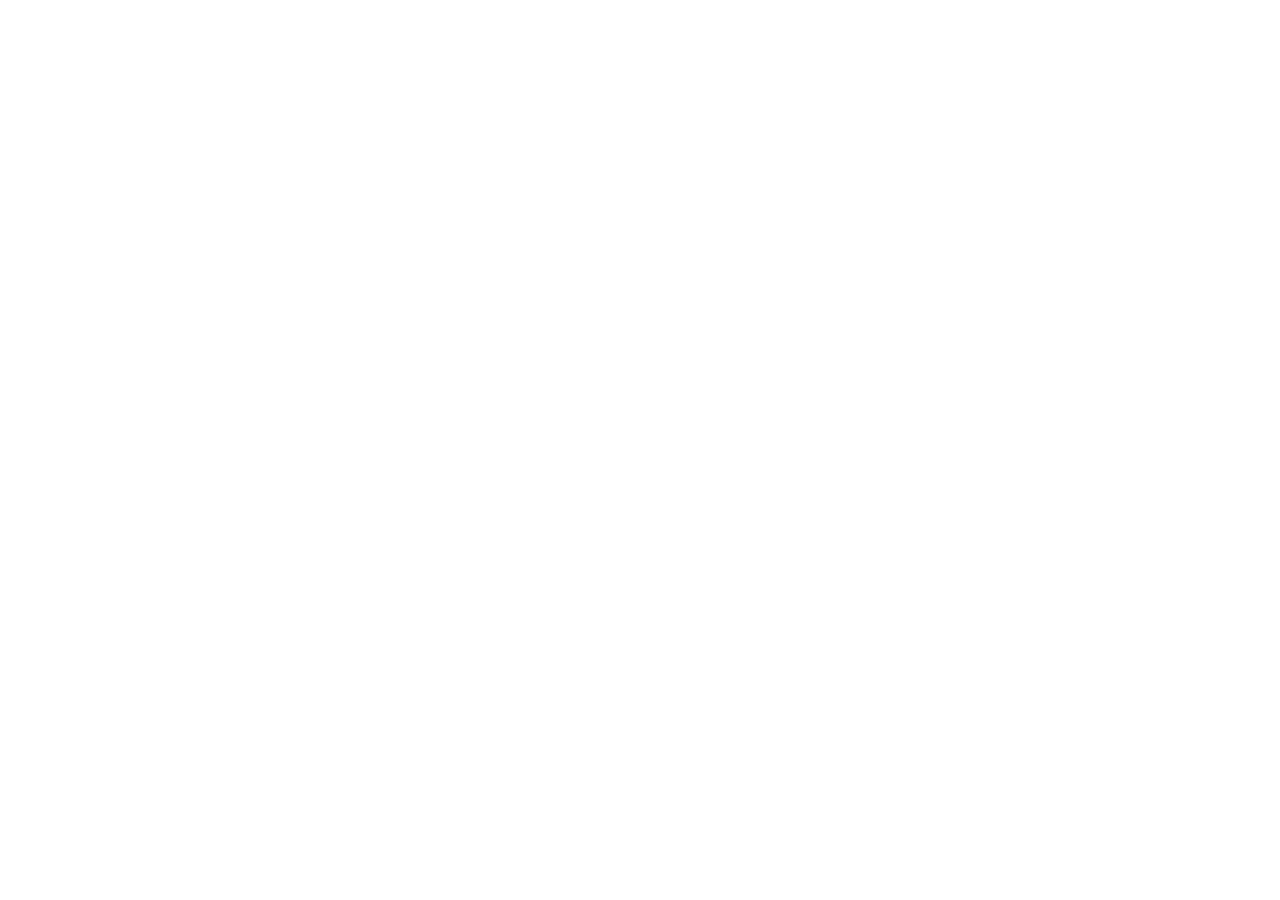
==== index.html @ e00733a5 "começo" ====
<!DOCTYPE html>
<html lang="pt-br">
<head>
    <meta charset="UTF-8">
    <meta name="viewport" content="width=device-width, initial-scale=1.0">
    <title>Document</title>


    
</head>
<body>
    
</body>
</html>
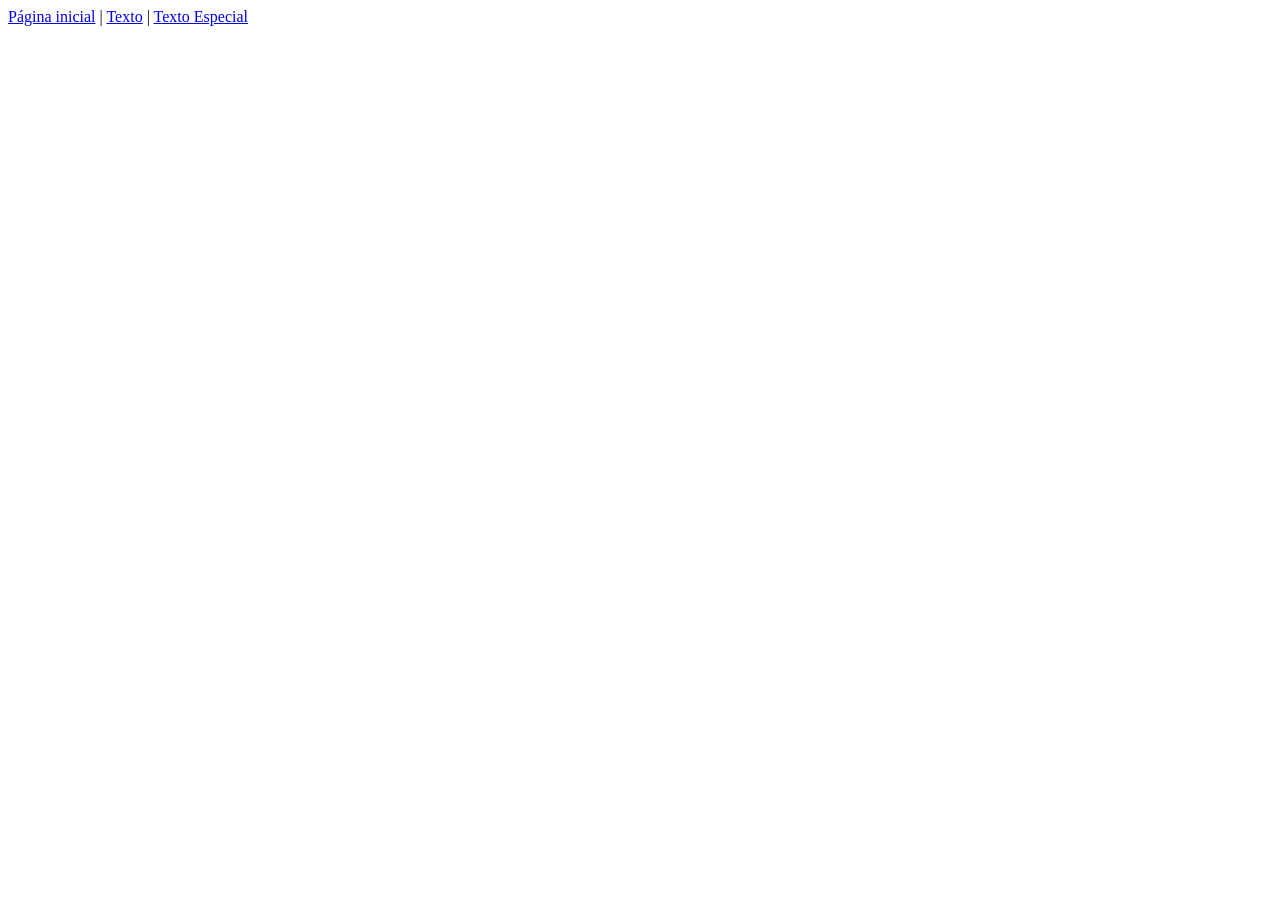
==== commit f27fc00c: "todos os html linkados" ====
--- a/index.html
+++ b/index.html
@@ -3,12 +3,18 @@
 <head>
     <meta charset="UTF-8">
     <meta name="viewport" content="width=device-width, initial-scale=1.0">
-    <title>Document</title>
+    <title>Projeto WEB - HTML/CSS (Página inicial) </title>
+    <script src="js/scripts.js" defer ></script>
+    <link rel="stylesheet" href="css/style.css">
+
+</head>
+
+<body>
+    <div id="geral">
+        <a href="/index.html">Página inicial</a> | <a href="/paginas/texto.html">Texto</a> | <a href="/paginas/outros/texto_especial.html"> Texto Especial</a>
+    </div>
 
 
-    
-</head>
-<body>
-    
+
 </body>
 </html>
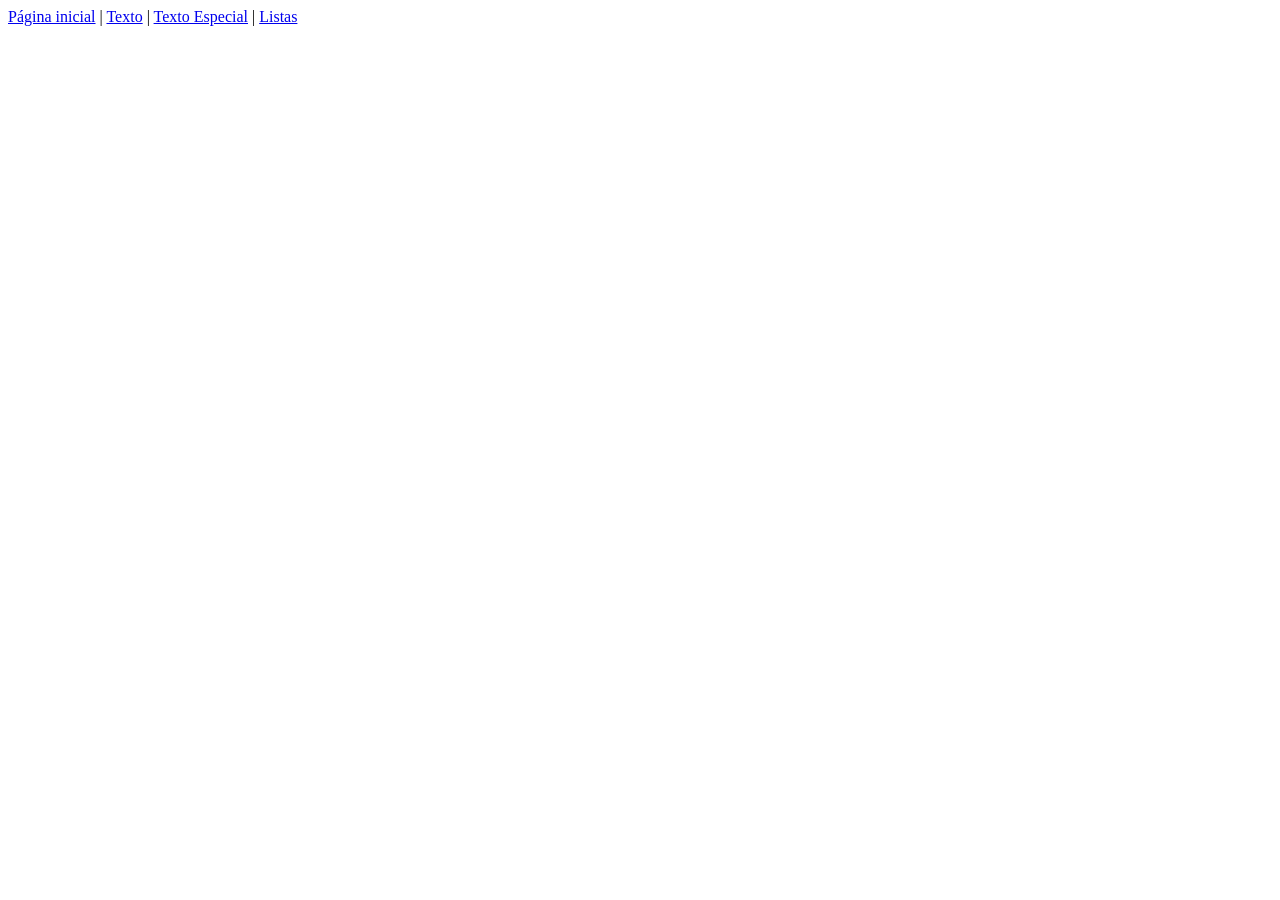
==== commit 73ca7417: "listas.html criado e linkado com os outros html" ====
--- a/index.html
+++ b/index.html
@@ -11,7 +11,7 @@
 
 <body>
     <div id="geral">
-        <a href="/index.html">Página inicial</a> | <a href="/paginas/texto.html">Texto</a> | <a href="/paginas/outros/texto_especial.html"> Texto Especial</a>
+        <a href="/index.html">Página inicial</a> | <a href="/paginas/texto.html">Texto</a> | <a href="/paginas/outros/texto_especial.html"> Texto Especial</a> | <a href="/paginas/listas.html"> Listas </a>
     </div>
 
 
--- a/css/style.css
+++ b/css/style.css
@@ -0,0 +1,42 @@
+/* selector {
+    propriedade01: valor;
+    propriedade02: valor;
+}
+*/
+
+
+h3{
+ text-align: center;
+ text-transform: uppercase;
+ letter-spacing: 5px;
+ color: blue;
+}
+
+p{
+    font-family:Helvetica;
+    text-align: justify;
+    line-height: 35px;
+    color: crimson;
+}
+
+#paragrafo01{
+    margin-left: 250px;
+    text-transform: uppercase;
+}
+
+#paragrafo02{
+    margin-right: 300px;
+    background-color: coral;
+
+}
+
+.paragrafos{
+    font-family: 'Courier New', Courier, monospace;
+    font-size: 2.4em;
+    line-height: 80px;
+}
+
+.parag_especiail{
+    text-decoration: line-through;
+    background-color: blue;
+}
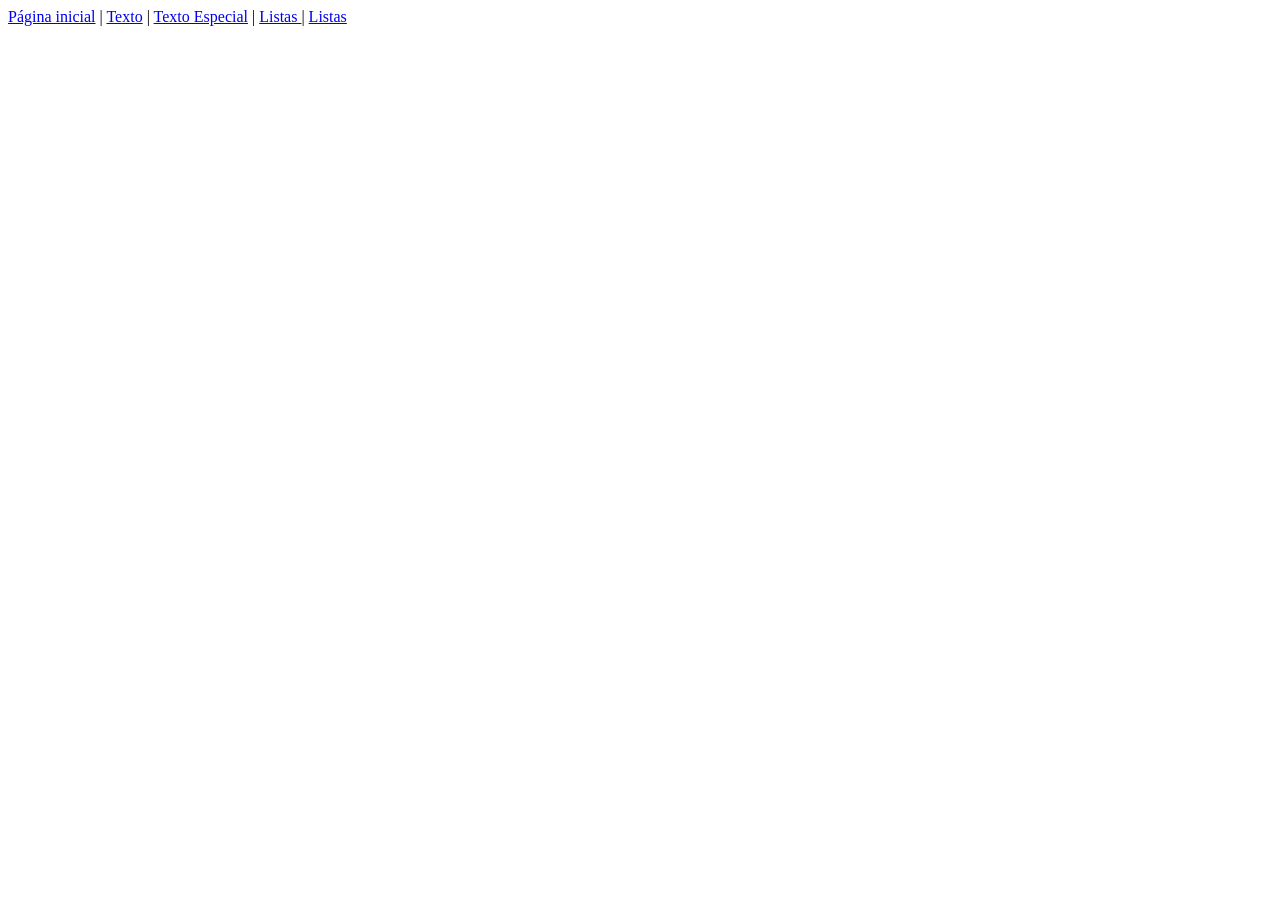
==== commit 01875a46: "imagens add nas outras htmls" ====
--- a/index.html
+++ b/index.html
@@ -11,7 +11,7 @@
 
 <body>
     <div id="geral">
-        <a href="/index.html">Página inicial</a> | <a href="/paginas/texto.html">Texto</a> | <a href="/paginas/outros/texto_especial.html"> Texto Especial</a> | <a href="/paginas/listas.html"> Listas </a>
+        <a href="/index.html">Página inicial</a> | <a href="/paginas/texto.html">Texto</a> | <a href="/paginas/outros/texto_especial.html"> Texto Especial</a> | <a href="/paginas/listas.html"> Listas </a> | <a href="/paginas/imagens.html"> Listas </a>
     </div>
 
 
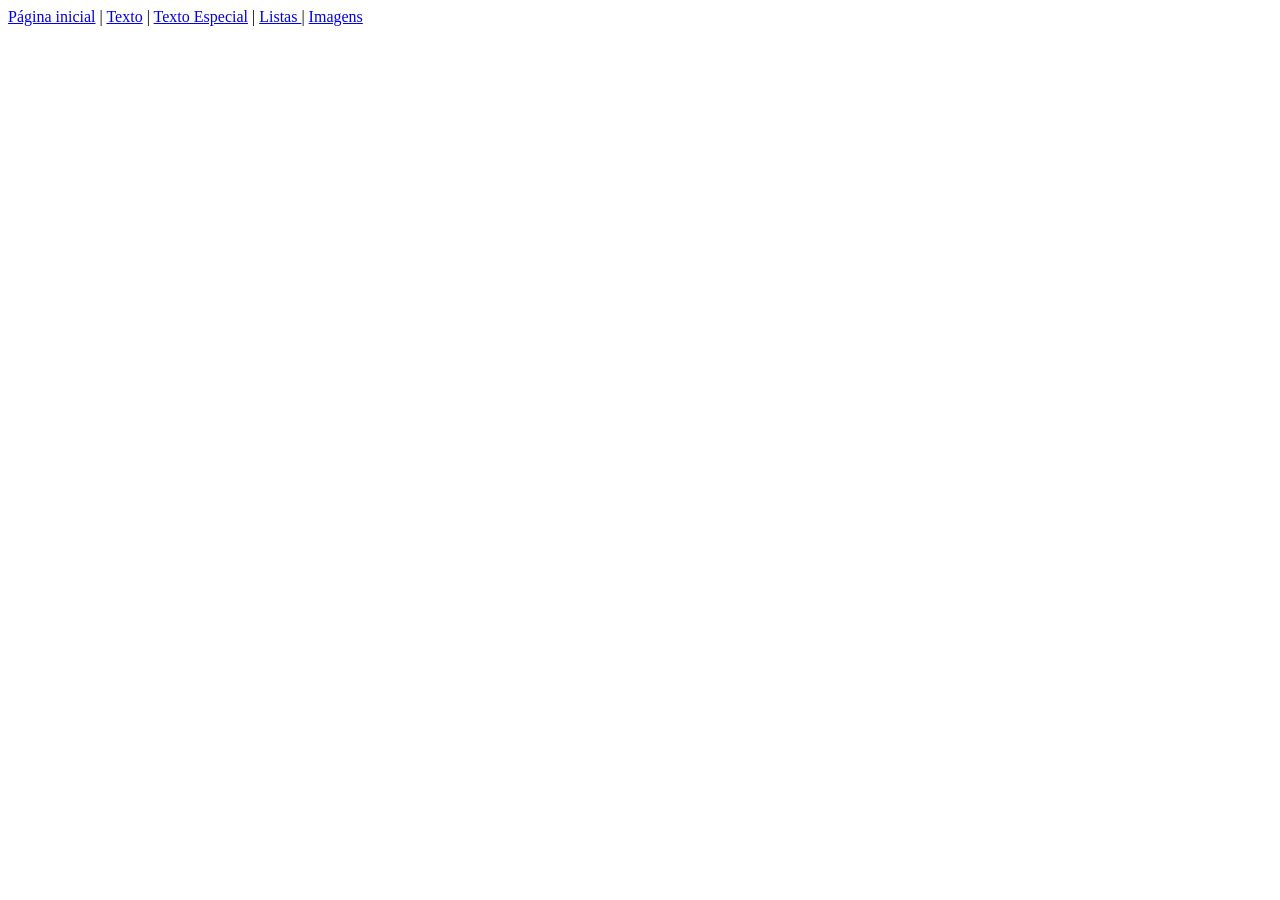
==== commit 84e28e04: "nome do link imagens concertado nas outras paginas" ====
--- a/index.html
+++ b/index.html
@@ -11,7 +11,7 @@
 
 <body>
     <div id="geral">
-        <a href="/index.html">Página inicial</a> | <a href="/paginas/texto.html">Texto</a> | <a href="/paginas/outros/texto_especial.html"> Texto Especial</a> | <a href="/paginas/listas.html"> Listas </a> | <a href="/paginas/imagens.html"> Listas </a>
+        <a href="/index.html">Página inicial</a> | <a href="/paginas/texto.html">Texto</a> | <a href="/paginas/outros/texto_especial.html"> Texto Especial</a> | <a href="/paginas/listas.html"> Listas </a> | <a href="/paginas/imagens.html"> Imagens </a>
     </div>
 
 
--- a/css/style.css
+++ b/css/style.css
@@ -39,4 +39,5 @@
 .parag_especiail{
     text-decoration: line-through;
     background-color: blue;
-}+}
+
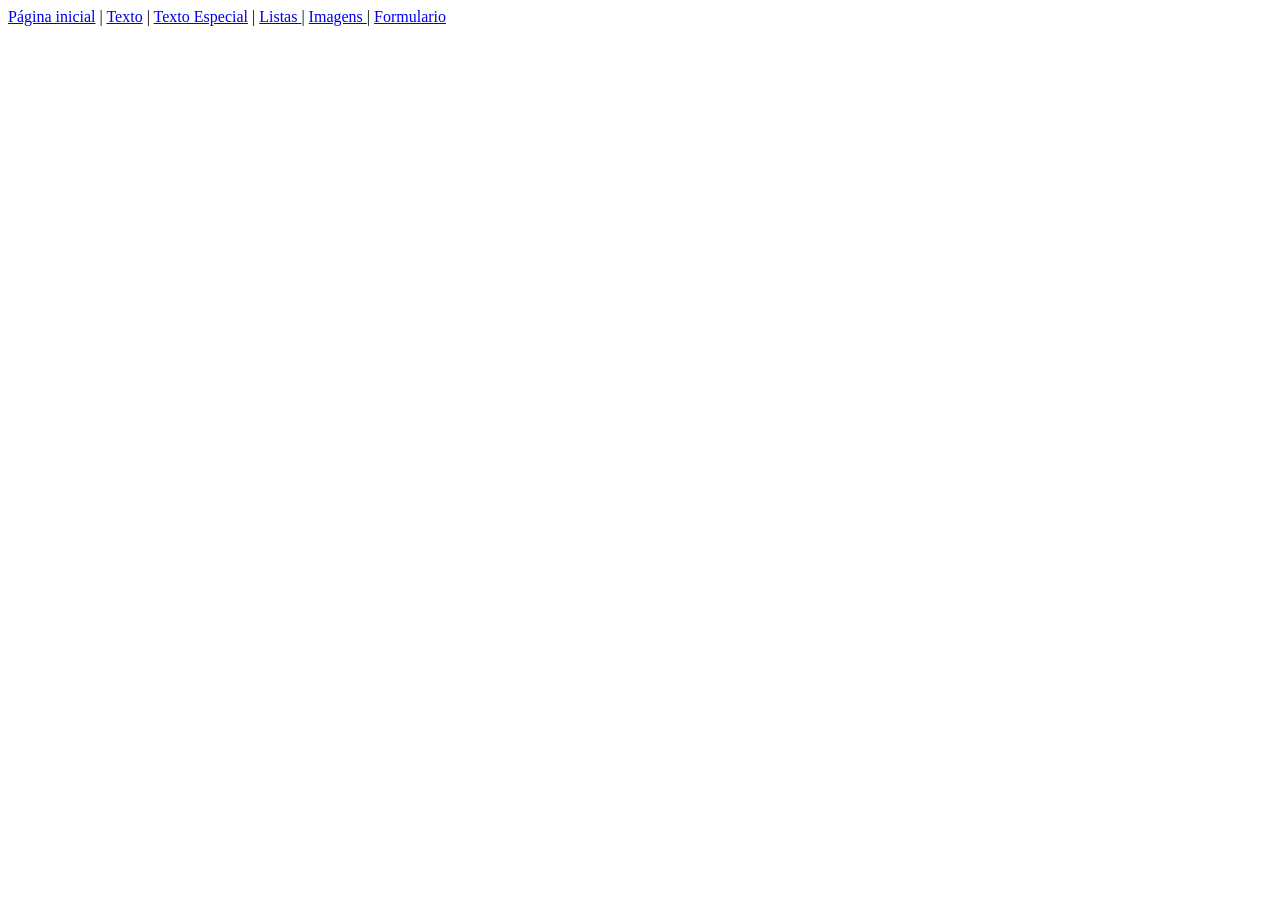
==== commit a0b86c02: "link do formulario.html add nas outras paginas" ====
--- a/index.html
+++ b/index.html
@@ -11,7 +11,7 @@
 
 <body>
     <div id="geral">
-        <a href="/index.html">Página inicial</a> | <a href="/paginas/texto.html">Texto</a> | <a href="/paginas/outros/texto_especial.html"> Texto Especial</a> | <a href="/paginas/listas.html"> Listas </a> | <a href="/paginas/imagens.html"> Imagens </a>
+        <a href="/index.html">Página inicial</a> | <a href="/paginas/texto.html">Texto</a> | <a href="/paginas/outros/texto_especial.html"> Texto Especial</a> | <a href="/paginas/listas.html"> Listas </a> | <a href="/paginas/imagens.html"> Imagens </a> | <a href="/paginas/formulario.html"> Formulario </a>
     </div>
 
 
